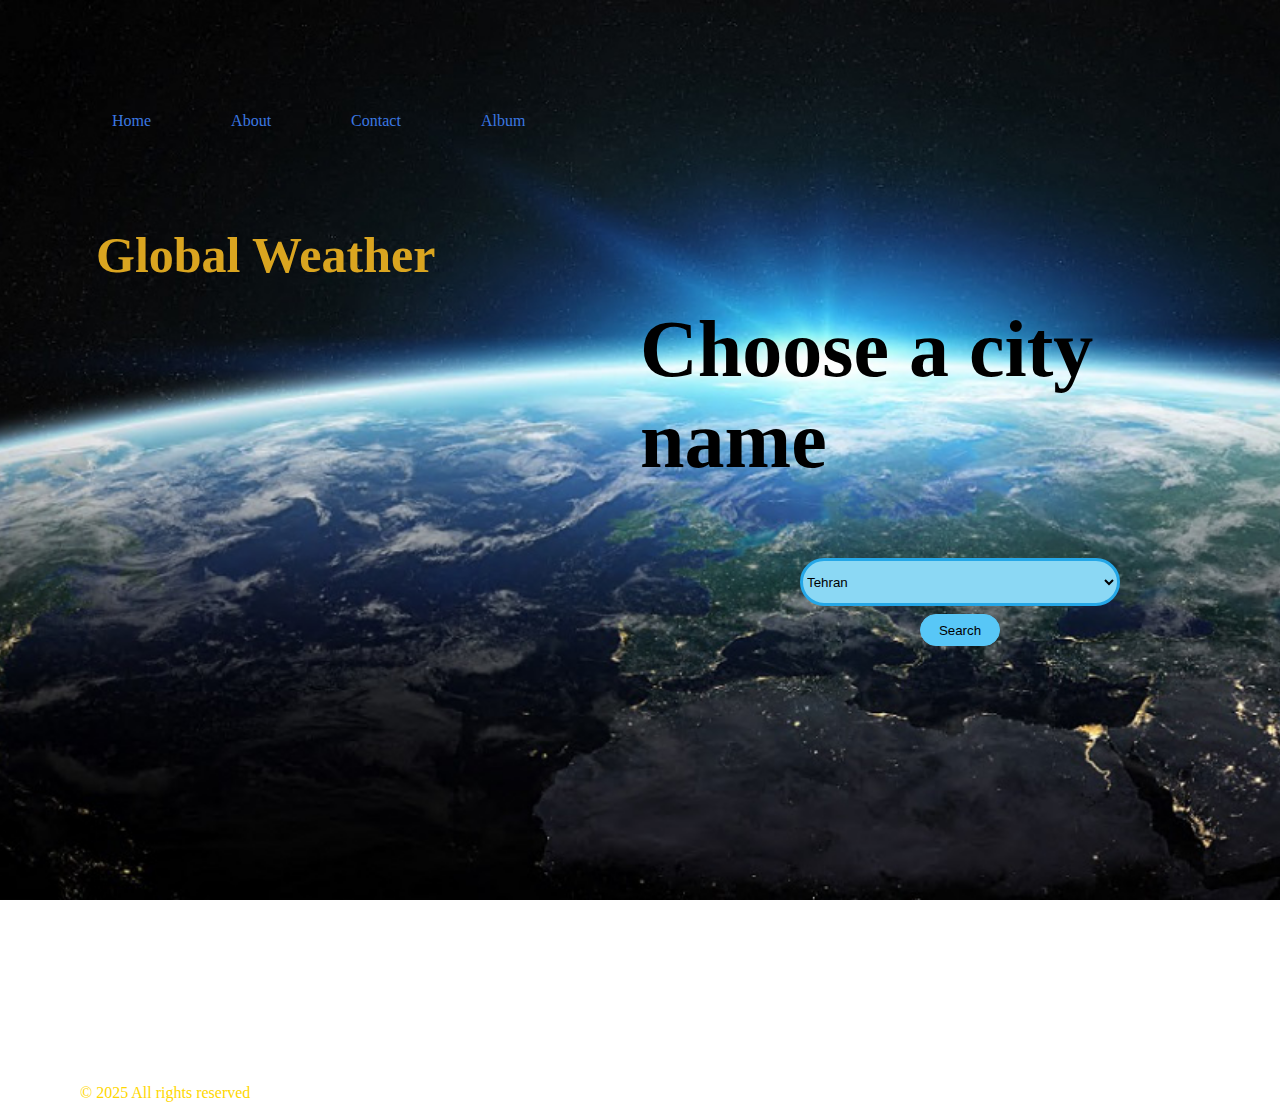
==== index.html @ 6d5e0170 "added all" ====
<!DOCTYPE html>
<html lang="en">
  <head>
    <meta charset="UTF-8" />
    <meta name="viewport" content="width=device-width, initial-scale=1.0" />
    <title>Document</title>
    <link rel="stylesheet" href="./style.css" />
  </head>
  <body>
    <header>
      <nav class="nav">
        <div class="item">
          <a href="#">Home</a>
          <a href="./page2.html">About</a>
          <a href="./page3.html">Contact</a>
          <a href="./page4.html">Album</a>
        </div>
      </nav>
    </header>
    <main>
      <section class="section">
        <div class="title">
          <h1 class="h1">Global Weather</h1>
        </div>
        <div class="searchbox">
          <h2>Choose a city name</h2>
          <label for="cities"></label>
          <select id="name" name="cities">
            <option value="Tehran">Tehran</option>
            <option value="nothing">choose a city</option>
            <option value="London,UK">London</option>
            <option value="Paris,France">Paris</option>
            <option value="New York">New York</option>
            <option value="Tokyo">Tokyo</option>
            <option value=" Ankara,Turkey"> Ankara</option>
            <option value="Madrid,Spain">Madrid</option>
            <option value="Canberra,Australia">Canberra</option>
            <option value="Bern,Switzerland">Bern</option>
            <option value="Lima,Peru">Lima</option>
            <option value="Lao People's Democratic Republic">Vientiane</option>
            <option value="Warsaw,Poland">Warsaw</option>
           
          </select>
          <button class="button" >Search</button>
        </div>
        <div class="weather"></div>
      </section>
    </main>
    <footer>
      <p>© 2025 All rights reserved</p>
    </footer>

    <script src="./js.js"></script>
  </body>
</html>
---- style.css ----
body{
    background-image: url('./akewebbackearth2.jpg'); 
    background-size: cover; 
    background-position: center; 
    background-attachment: fixed; 
    margin: 0;
    padding: 0;
    height: 100vh;
}

.item{
    margin-left: 7rem;
    margin-top: 7rem;
    display: flex;
    flex-direction: row;
    gap: 5rem;

}
.item a{
    text-decoration: none;
    color: rgb(59, 120, 226);
}
h1{
    color:rgb(59, 120, 226) ;
    margin-top: 8rem;
    margin-left: 9rem;
font-size: 50px;

}
.section{
    position: relative;
}
.searchbox{
position: absolute;
margin-top: -5rem;
margin-left: 70rem;
display: flex;
flex-direction: column;
justify-content: center;
align-items: center;
gap: 0.5rem;
}
h2{

    font-size: 5rem;
}
#name{
    margin-top:-10px ;
    width: 20rem;
    height: 3rem;
    border: 3px solid rgb(37, 167, 231);
    border-radius: 30px;
    background-color: rgb(139, 216, 244);

}
.button{
    width: 5rem;
    height: 2rem;
    border-radius: 50px;

    background-color: rgb(88, 199, 247);
    border: 1px solid rgb(88, 199, 247);

}

footer p{
    color: gold;
    margin-top: 50rem;
    margin-left: 5rem;
}
.info{
    padding: 60px;
    font-size: 3rem;
    color: rgb(24, 12, 12);
}
.weather{
    width: 50rem;
    height: 50rem;
margin-left:5rem;
    /* display: flex;
    flex-direction: row;
    flex-wrap: wrap; */
    display: none;
    background-color: rgb(64, 147, 219);
    border-radius: 70px;
}


@media (max-width:1455px) {
 
    
    .searchbox{
        
        margin-left: 40rem;
        
        }
         

        h1{
            color:goldenrod;
            margin-top: 6rem;
            margin-left: 6rem;
        }
    
        
        .weather{
            width: 20rem;
            height: 20rem;
            margin-top: 25rem;
        }
    
}
@media (max-width:1240px) {
 
    #name{
       margin-left: -10rem;
    
    }
    button{
        margin-left: -10rem;
    }

    .weather{
        /* width: 10rem;
        height: 10rem; */
        padding: 30px;
        margin-top: 25rem;
    }
    .info{
        
        font-size: 2rem;
        
    }
    
}
@media (max-width:1038px) {
    .searchbox{
        
        margin-top: -2rem;
    margin-left: 4rem;
        
        }
    h2{
        font-size: 4rem;
    }
}
@media (max-width:960px) {
    .weather{
        width: 30rem;
        height: 50rem;
        padding: 5px;
        margin-top: 25rem;
    }
    .info{
        
        font-size: 2rem;
        
    }
    
}
@media (max-width:610px) {
    .item{
        margin-left: 2rem;
       
    
    }
    h2{
        color: goldenrod;
    }
    .weather{
        margin-left: 20px;
    }
}
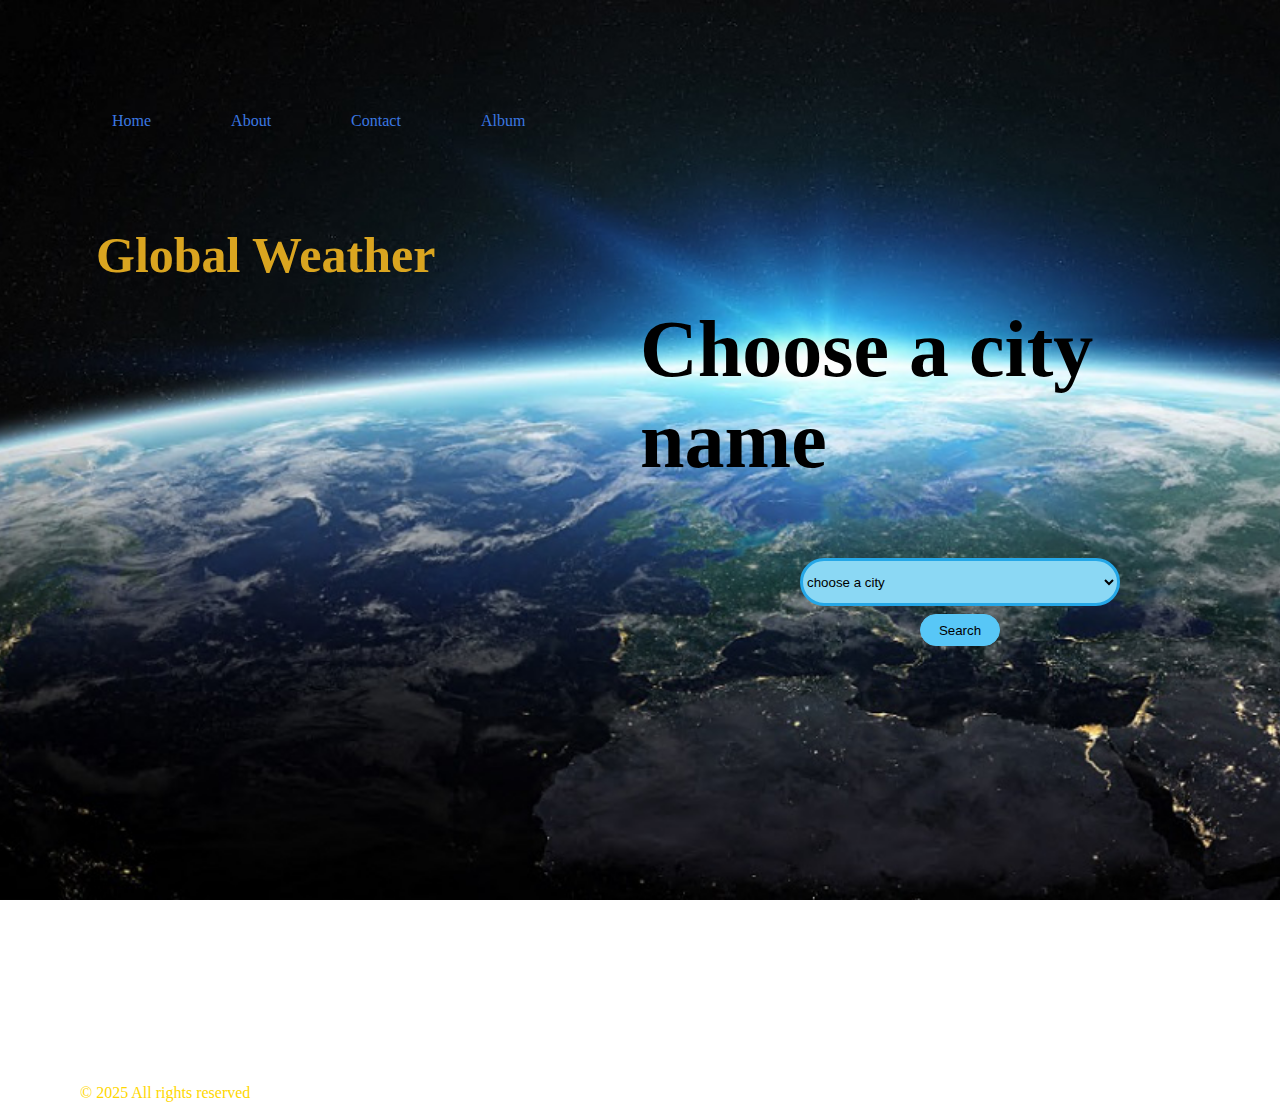
==== commit f8d06773: "edit" ====
--- a/index.html
+++ b/index.html
@@ -26,8 +26,9 @@
           <h2>Choose a city name</h2>
           <label for="cities"></label>
           <select id="name" name="cities">
+            <option value="nothing">choose a city</option>
             <option value="Tehran">Tehran</option>
-            <option value="nothing">choose a city</option>
+            
             <option value="London,UK">London</option>
             <option value="Paris,France">Paris</option>
             <option value="New York">New York</option>
--- a/style.css
+++ b/style.css
@@ -74,14 +74,15 @@
     color: rgb(24, 12, 12);
 }
 .weather{
-    width: 50rem;
-    height: 50rem;
+    width: 30rem;
+    height: 30rem;
 margin-left:5rem;
+
     /* display: flex;
     flex-direction: row;
     flex-wrap: wrap; */
     display: none;
-    background-color: rgb(64, 147, 219);
+    /* background-color: rgb(3, 35, 63); */
     border-radius: 70px;
 }
 
